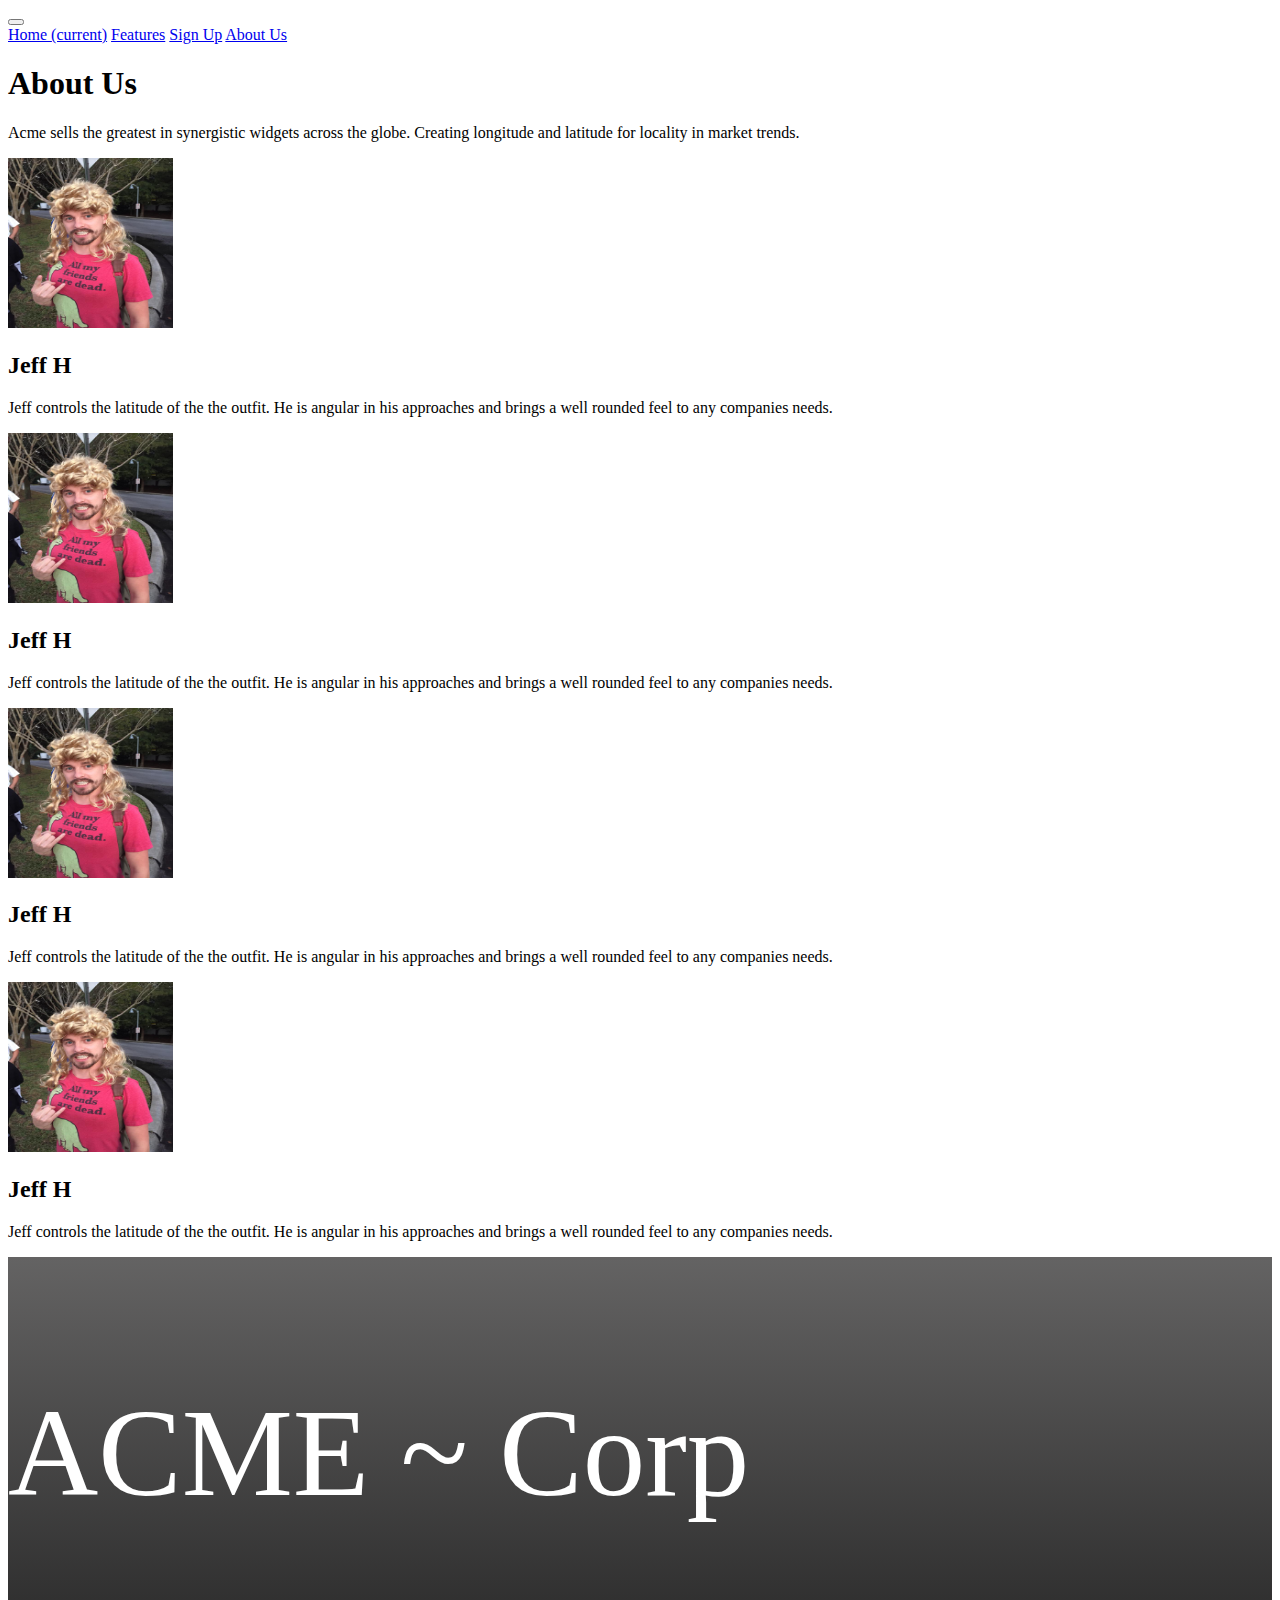
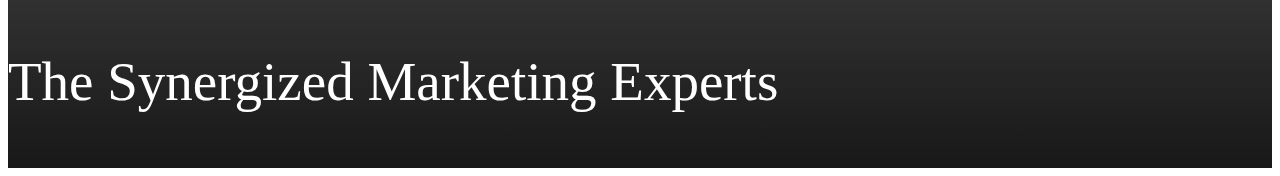
==== About/index.html @ 32f223c2 "Changed git file" ====
<!DOCTYPE html>
<html>

<head>
    <meta charset="utf-8" />
    <meta http-equiv="X-UA-Compatible" content="IE=edge">
    <title>ABOUT</title>
    <meta name="viewport" content="width=device-width, initial-scale=1">
    <link rel="stylesheet" href="https://stackpath.bootstrapcdn.com/bootstrap/4.1.3/css/bootstrap.min.css" integrity="sha384-MCw98/SFnGE8fJT3GXwEOngsV7Zt27NXFoaoApmYm81iuXoPkFOJwJ8ERdknLPMO"
        crossorigin="anonymous">
    <link rel="stylesheet" type="text/css" media="screen" href="main.css" />
    <script src="main.js"></script>
</head>

<body>
    <header>
        <nav class="navbar navbar-expand-lg navbar-dark bg-dark text-monospace align-items-center">

            <div class="container nav-container">

                <button class="navbar-toggler" type="button" data-toggle="collapse" data-target="#navbarNavAltMarkup"
                    aria-controls="navbarNavAltMarkup" aria-expanded="false" aria-label="Toggle navigation">
                    <span class="navbar-toggler-icon"></span>
                </button>
                <div class="collapse navbar-collapse" id="navbarNavAltMarkup">
                    <div class="navbar-nav">
                        <a class="nav-item nav-link active" href="#">Home <span class="sr-only">(current)</span></a>
                        <a class="nav-item nav-link" href="#">Features</a>
                        <a class="nav-item nav-link" href="#">Sign Up</a>
                        <a class="nav-item nav-link" href="#">About Us</a>
                    </div>
                </div>

            </div>
        </nav>

    </header>

    <main role="main">
        <section class="jumbotron text-center ">
            <div class="container">
                <h1 class="jumbotron-heading">About Us</h1>
                <p class="lead text-muted">
                    Acme sells the greatest in synergistic widgets across the globe. Creating longitude and latitude
                    for locality in market trends.
                </p>
            </div>
        </section>
        <div class="album py-5 bg-light">
            <div class="container ">
                <div class="row text-center">
                    <div class="col-md-6">
                        <img class="rounded-circle" src="../About/images/22885938_10210420407722958_4230653982050266795_n.jpg"
                            alt="" width="165" height="170">
                        <h2>Jeff H</h2>
                        <p>Jeff controls the latitude of the the outfit. He is angular in his approaches and brings a
                            well rounded feel to any companies needs.</p>
                    </div>
                    <div class="col-md-6">
                        <img class="rounded-circle" src="../About/images/22885938_10210420407722958_4230653982050266795_n.jpg"
                            alt="" width="165" height="170">
                        <h2>Jeff H</h2>
                        <p>Jeff controls the latitude of the the outfit. He is angular in his approaches and brings a
                            well rounded feel to any companies needs.</p>
                    </div>
                </div>
                <div class="row text-center">
                    <div class="col-md-6">
                        <img class="rounded-circle" src="../About/images/22885938_10210420407722958_4230653982050266795_n.jpg"
                            alt="" width="165" height="170">
                        <h2>Jeff H</h2>
                        <p>Jeff controls the latitude of the the outfit. He is angular in his approaches and brings a
                            well rounded feel to any companies needs.</p>
                    </div>
                    <div class="col-md-6">
                        <img class="rounded-circle" src="../About/images/22885938_10210420407722958_4230653982050266795_n.jpg"
                            alt="" width="165" height="170">
                        <h2>Jeff H</h2>
                        <p>Jeff controls the latitude of the the outfit. He is angular in his approaches and brings a
                            well rounded feel to any companies needs.</p>
                    </div>


                </div>
            </div>
    </main>
    <div class="bg">
        <div class="d-flex container text-monospace justify-content-center flex-column text-center align-items-center col-xs-12 label">
            <div class="" style="font-size: 125px;">
                <p>ACME ~ Corp</p>
            </div>
            <div>
                <p class="" style="font-size: 55px;">The Synergized Marketing Experts</p>
            </div>

        </div>







</body>

</html>
---- About/main.css ----
.bg {
    background: linear-gradient(rgba(61, 60, 60, 0.8), rgba(0, 0, 0, 0.904)), url("http://www.technocrazed.com/wp-content/uploads/2015/12/New-York-Wallpaper-Background-7.jpg");
    height: 100%;
    background-position: center;
    background-repeat: no-repeat;
    background-size: cover;
    color: white;
    overflow: auto;
}
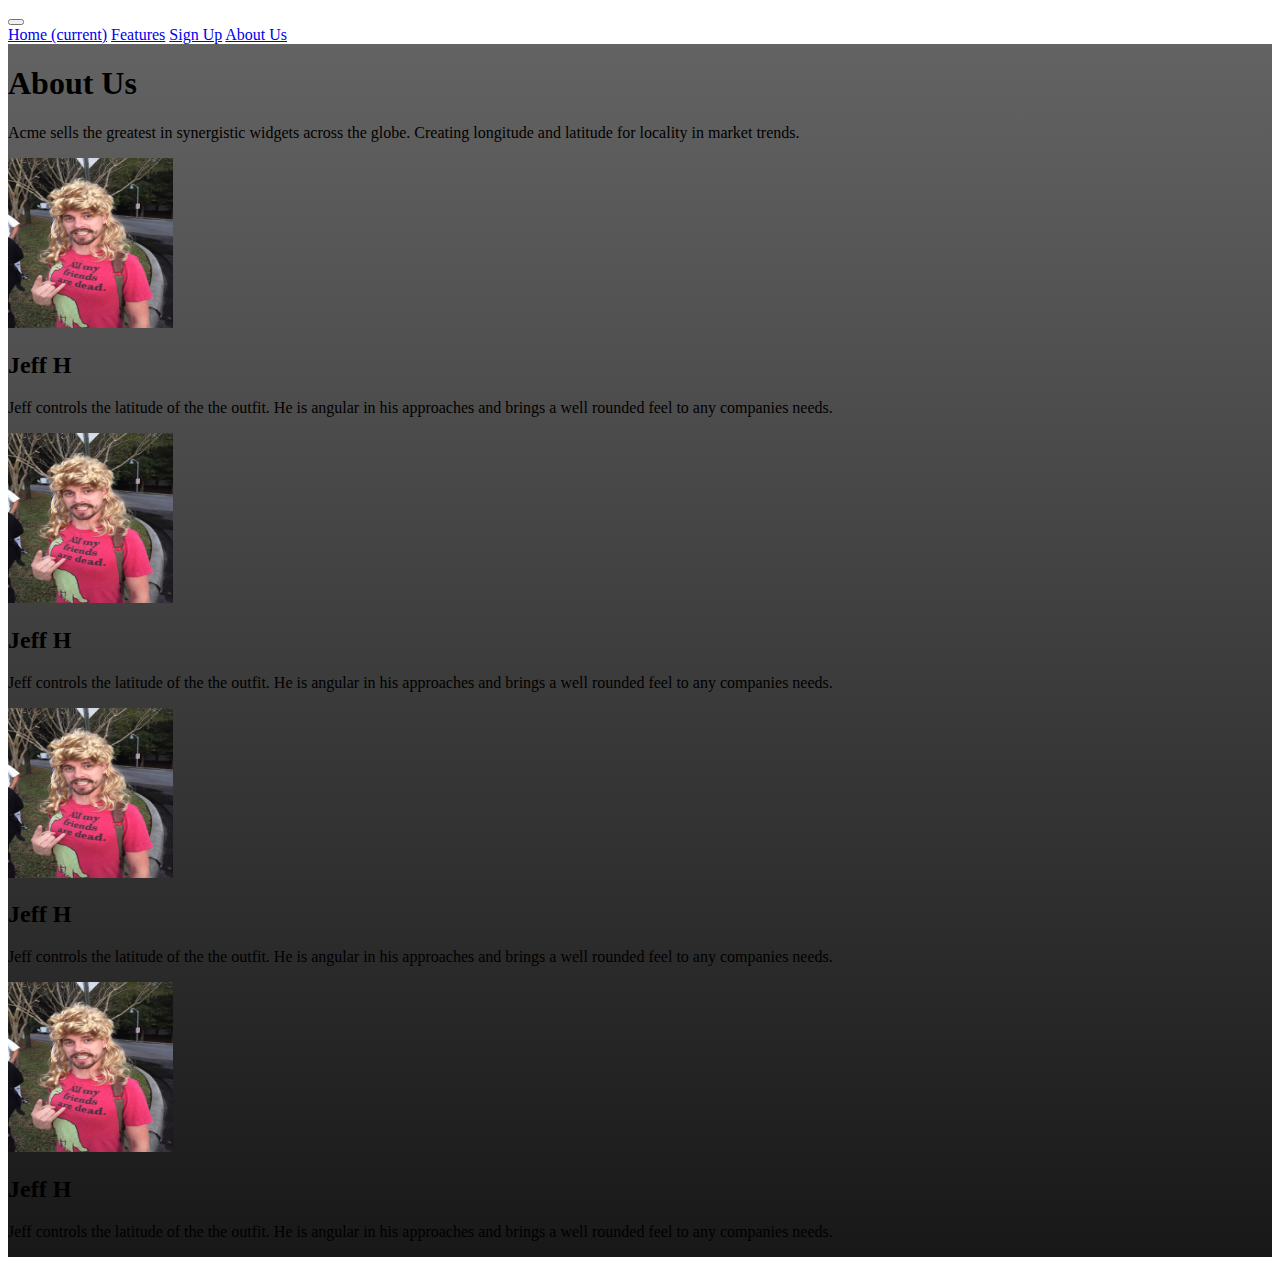
==== commit 8d736b2a: "Background stuffs" ====
--- a/About/index.html
+++ b/About/index.html
@@ -35,65 +35,68 @@
         </nav>
 
     </header>
+    <div class="bg">
+        <main role="main">
+            <section class="jumbotron text-center">
+                <div class="container ">
+                    <h1 class="jumbotron-heading">About Us</h1>
+                    <p class="lead text-muted">
+                        Acme sells the greatest in synergistic widgets across the globe. Creating longitude and
+                        latitude
+                        for locality in market trends.
+                    </p>
+                </div>
+            </section>
+            <div class="album py-5 bg-transparent">
+                <div class="container">
+                    <div class="row text-center">
+                        <div class="col-md-6">
+                            <img class="rounded-circle" src="../About/images/22885938_10210420407722958_4230653982050266795_n.jpg"
+                                alt="" width="165" height="170">
+                            <h2 class="text-light">Jeff H</h2>
+                            <p class="text-light">Jeff controls the latitude of the the outfit. He is angular in his
+                                approaches and brings
+                                a
+                                well rounded feel to any companies needs.</p>
+                        </div>
+                        <div class="col-md-6">
+                            <img class="rounded-circle" src="../About/images/22885938_10210420407722958_4230653982050266795_n.jpg"
+                                alt="" width="165" height="170">
+                            <h2 class="text-light">Jeff H</h2>
+                            <p class="text-light">Jeff controls the latitude of the the outfit. He is angular in his
+                                approaches and brings
+                                a
+                                well rounded feel to any companies needs.</p>
+                        </div>
+                    </div>
+                    <div class="row text-center">
+                        <div class="col-md-6">
+                            <img class="rounded-circle" src="../About/images/22885938_10210420407722958_4230653982050266795_n.jpg"
+                                alt="" width="165" height="170">
+                            <h2 class="text-light">Jeff H</h2>
+                            <p class="text-light">Jeff controls the latitude of the the outfit. He is angular in his
+                                approaches and brings
+                                a
+                                well rounded feel to any companies needs.</p>
+                        </div>
+                        <div class="col-md-6">
+                            <img class="rounded-circle" src="../About/images/22885938_10210420407722958_4230653982050266795_n.jpg"
+                                alt="" width="165" height="170">
+                            <h2 class="text-light">Jeff H</h2>
+                            <p class="text-light">Jeff controls the latitude of the the outfit. He is angular in his
+                                approaches and brings
+                                a
+                                well rounded feel to any companies needs.</p>
+                        </div>
 
-    <main role="main">
-        <section class="jumbotron text-center ">
-            <div class="container">
-                <h1 class="jumbotron-heading">About Us</h1>
-                <p class="lead text-muted">
-                    Acme sells the greatest in synergistic widgets across the globe. Creating longitude and latitude
-                    for locality in market trends.
-                </p>
-            </div>
-        </section>
-        <div class="album py-5 bg-light">
-            <div class="container ">
-                <div class="row text-center">
-                    <div class="col-md-6">
-                        <img class="rounded-circle" src="../About/images/22885938_10210420407722958_4230653982050266795_n.jpg"
-                            alt="" width="165" height="170">
-                        <h2>Jeff H</h2>
-                        <p>Jeff controls the latitude of the the outfit. He is angular in his approaches and brings a
-                            well rounded feel to any companies needs.</p>
-                    </div>
-                    <div class="col-md-6">
-                        <img class="rounded-circle" src="../About/images/22885938_10210420407722958_4230653982050266795_n.jpg"
-                            alt="" width="165" height="170">
-                        <h2>Jeff H</h2>
-                        <p>Jeff controls the latitude of the the outfit. He is angular in his approaches and brings a
-                            well rounded feel to any companies needs.</p>
+
                     </div>
                 </div>
-                <div class="row text-center">
-                    <div class="col-md-6">
-                        <img class="rounded-circle" src="../About/images/22885938_10210420407722958_4230653982050266795_n.jpg"
-                            alt="" width="165" height="170">
-                        <h2>Jeff H</h2>
-                        <p>Jeff controls the latitude of the the outfit. He is angular in his approaches and brings a
-                            well rounded feel to any companies needs.</p>
-                    </div>
-                    <div class="col-md-6">
-                        <img class="rounded-circle" src="../About/images/22885938_10210420407722958_4230653982050266795_n.jpg"
-                            alt="" width="165" height="170">
-                        <h2>Jeff H</h2>
-                        <p>Jeff controls the latitude of the the outfit. He is angular in his approaches and brings a
-                            well rounded feel to any companies needs.</p>
-                    </div>
+        </main>
 
 
-                </div>
-            </div>
-    </main>
-    <div class="bg">
-        <div class="d-flex container text-monospace justify-content-center flex-column text-center align-items-center col-xs-12 label">
-            <div class="" style="font-size: 125px;">
-                <p>ACME ~ Corp</p>
-            </div>
-            <div>
-                <p class="" style="font-size: 55px;">The Synergized Marketing Experts</p>
-            </div>
 
-        </div>
+    </div>
 
 
 
--- a/About/main.css
+++ b/About/main.css
@@ -4,6 +4,13 @@
     background-position: center;
     background-repeat: no-repeat;
     background-size: cover;
-    color: white;
     overflow: auto;
+}
+
+.jumbotron {
+    background-color: rgba(0, 0, 0, 0)
+}
+
+.row {
+    background-color: rgba(0, 0, 0, 0)
 }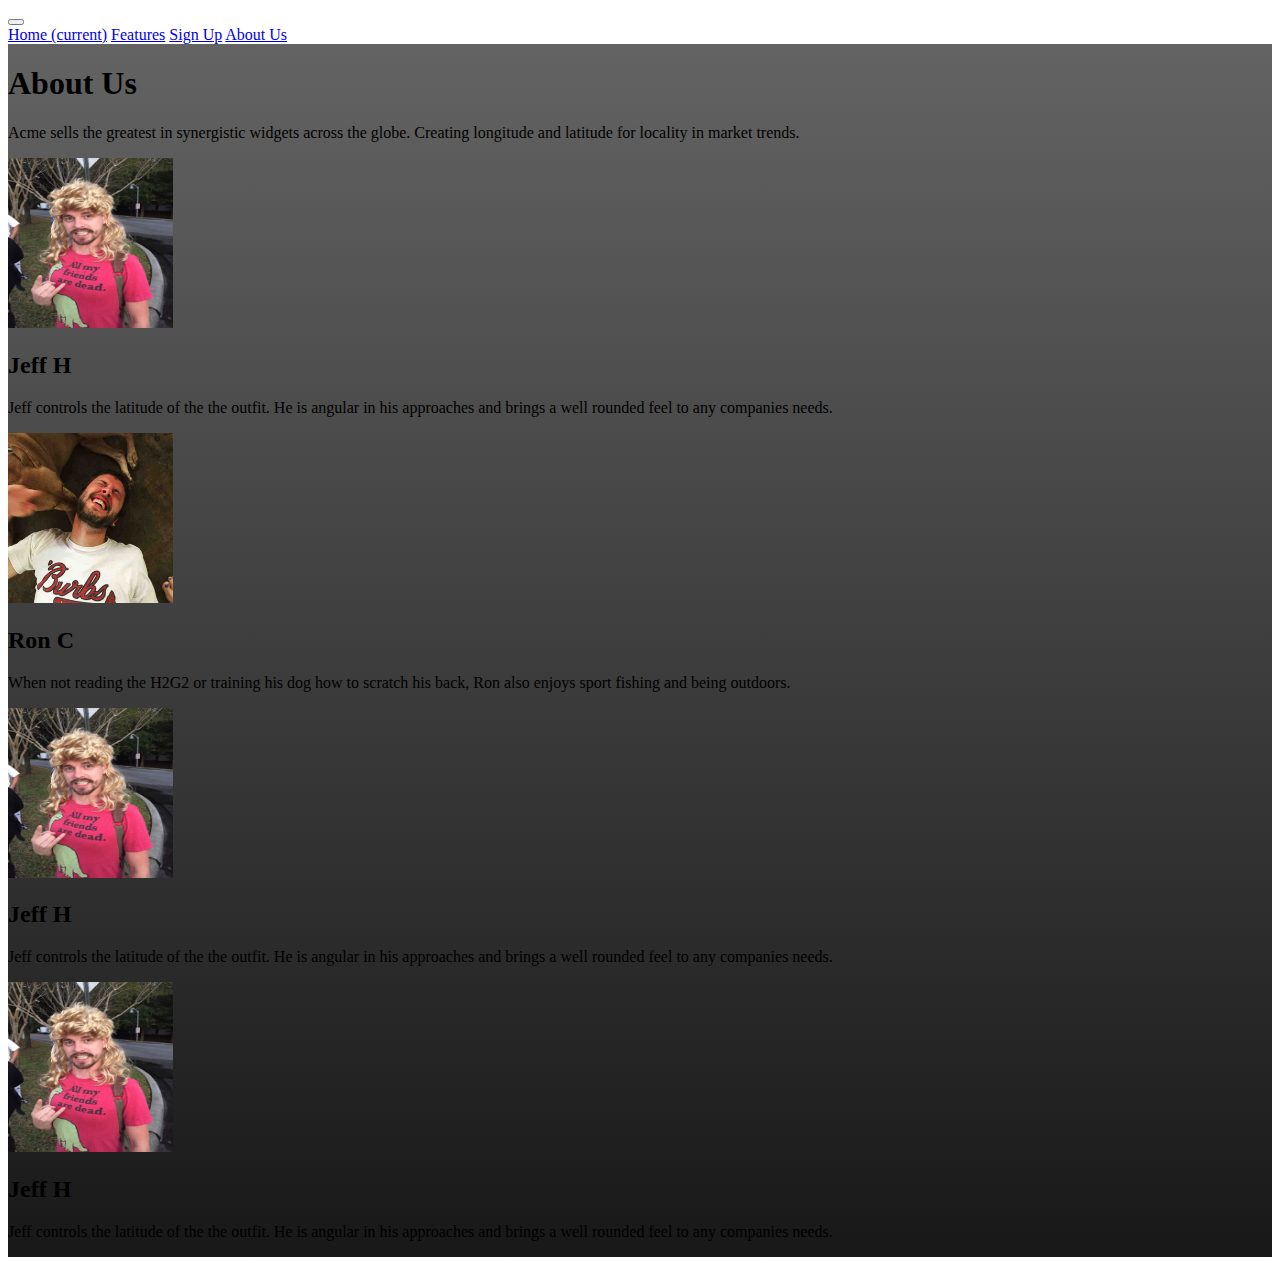
==== commit f0a495b7: "Added my pic to the about page" ====
--- a/About/index.html
+++ b/About/index.html
@@ -60,13 +60,10 @@
                                 well rounded feel to any companies needs.</p>
                         </div>
                         <div class="col-md-6">
-                            <img class="rounded-circle" src="../About/images/22885938_10210420407722958_4230653982050266795_n.jpg"
+                            <img class="rounded-circle" src="../images/ron.jpg"
                                 alt="" width="165" height="170">
-                            <h2 class="text-light">Jeff H</h2>
-                            <p class="text-light">Jeff controls the latitude of the the outfit. He is angular in his
-                                approaches and brings
-                                a
-                                well rounded feel to any companies needs.</p>
+                            <h2 class="text-light">Ron C</h2>
+                            <p class="text-light">When not reading the H2G2 or training his dog how to scratch his back, Ron also enjoys sport fishing and being outdoors. </p>
                         </div>
                     </div>
                     <div class="row text-center">
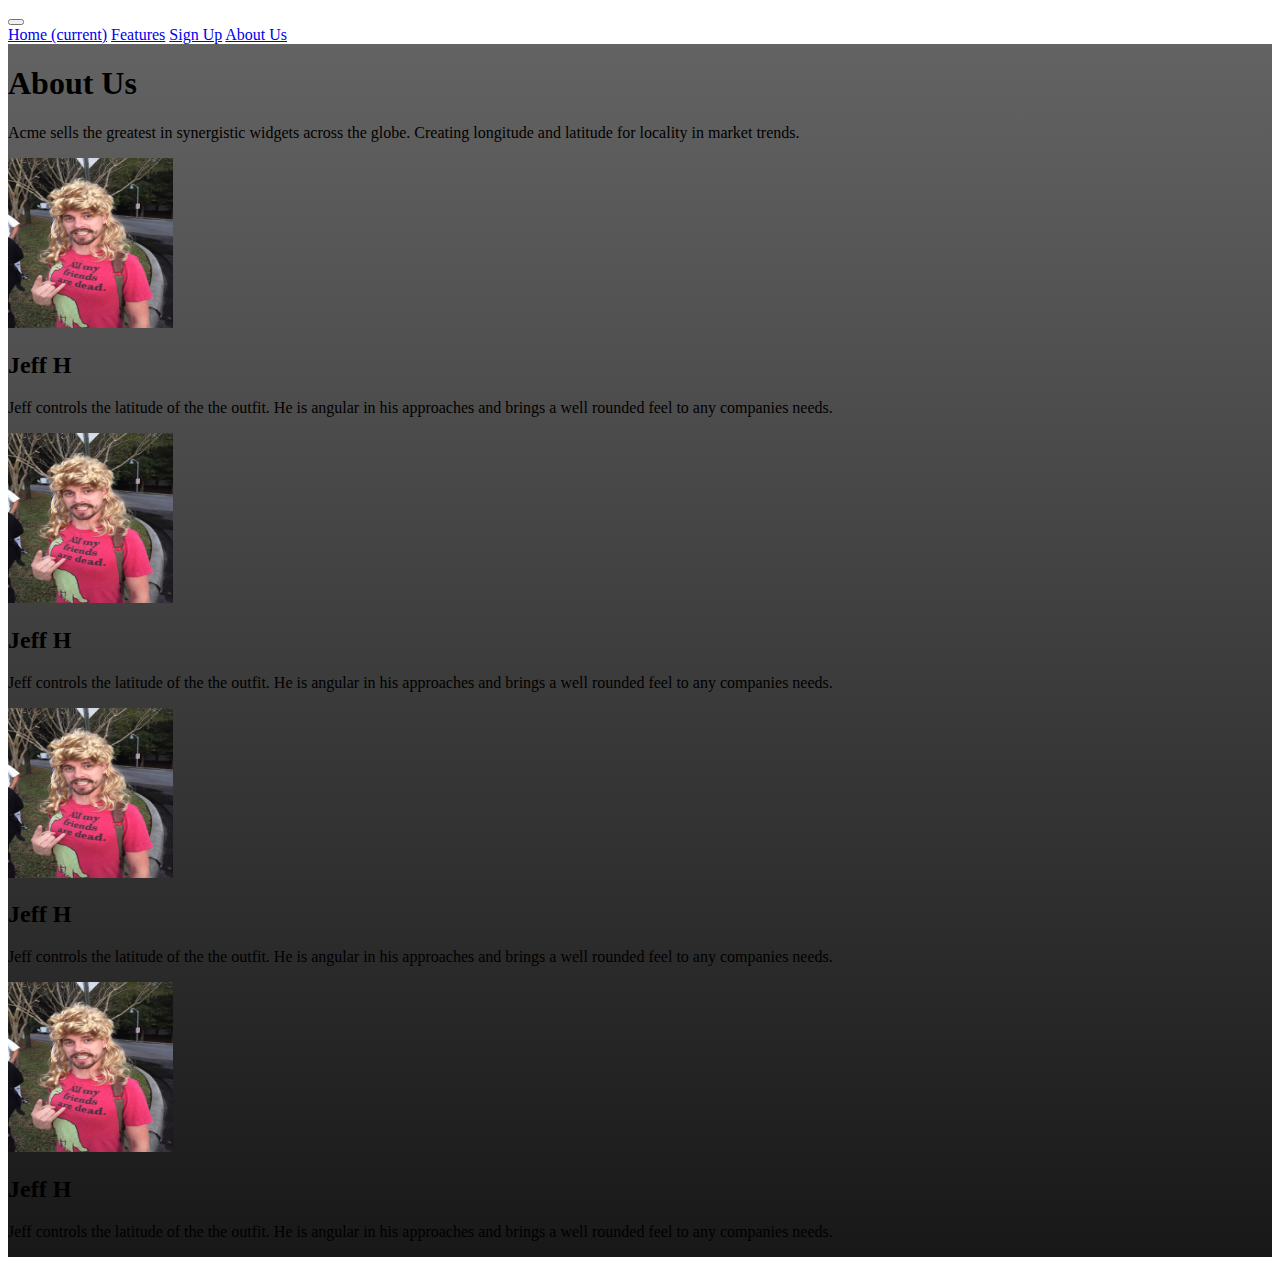
==== commit 1146f8c5: "commit routing" ====
--- a/About/index.html
+++ b/About/index.html
@@ -24,10 +24,10 @@
                 </button>
                 <div class="collapse navbar-collapse" id="navbarNavAltMarkup">
                     <div class="navbar-nav">
-                        <a class="nav-item nav-link active" href="#">Home <span class="sr-only">(current)</span></a>
-                        <a class="nav-item nav-link" href="#">Features</a>
-                        <a class="nav-item nav-link" href="#">Sign Up</a>
-                        <a class="nav-item nav-link" href="#">About Us</a>
+                        <a class="nav-item nav-link active" href="../index.html">Home <span class="sr-only">(current)</span></a>
+                         <a class="nav-item nav-link" href="../features/index.html">Features</a>
+                         <a class="nav-item nav-link" href="../subscribe/index.html">Sign Up</a>
+                         <a class="nav-item nav-link" href="../About/index.html">About Us</a>
                     </div>
                 </div>
 
@@ -60,10 +60,13 @@
                                 well rounded feel to any companies needs.</p>
                         </div>
                         <div class="col-md-6">
-                            <img class="rounded-circle" src="../images/ron.jpg"
+                            <img class="rounded-circle" src="../About/images/22885938_10210420407722958_4230653982050266795_n.jpg"
                                 alt="" width="165" height="170">
-                            <h2 class="text-light">Ron C</h2>
-                            <p class="text-light">When not reading the H2G2 or training his dog how to scratch his back, Ron also enjoys sport fishing and being outdoors. </p>
+                            <h2 class="text-light">Jeff H</h2>
+                            <p class="text-light">Jeff controls the latitude of the the outfit. He is angular in his
+                                approaches and brings
+                                a
+                                well rounded feel to any companies needs.</p>
                         </div>
                     </div>
                     <div class="row text-center">
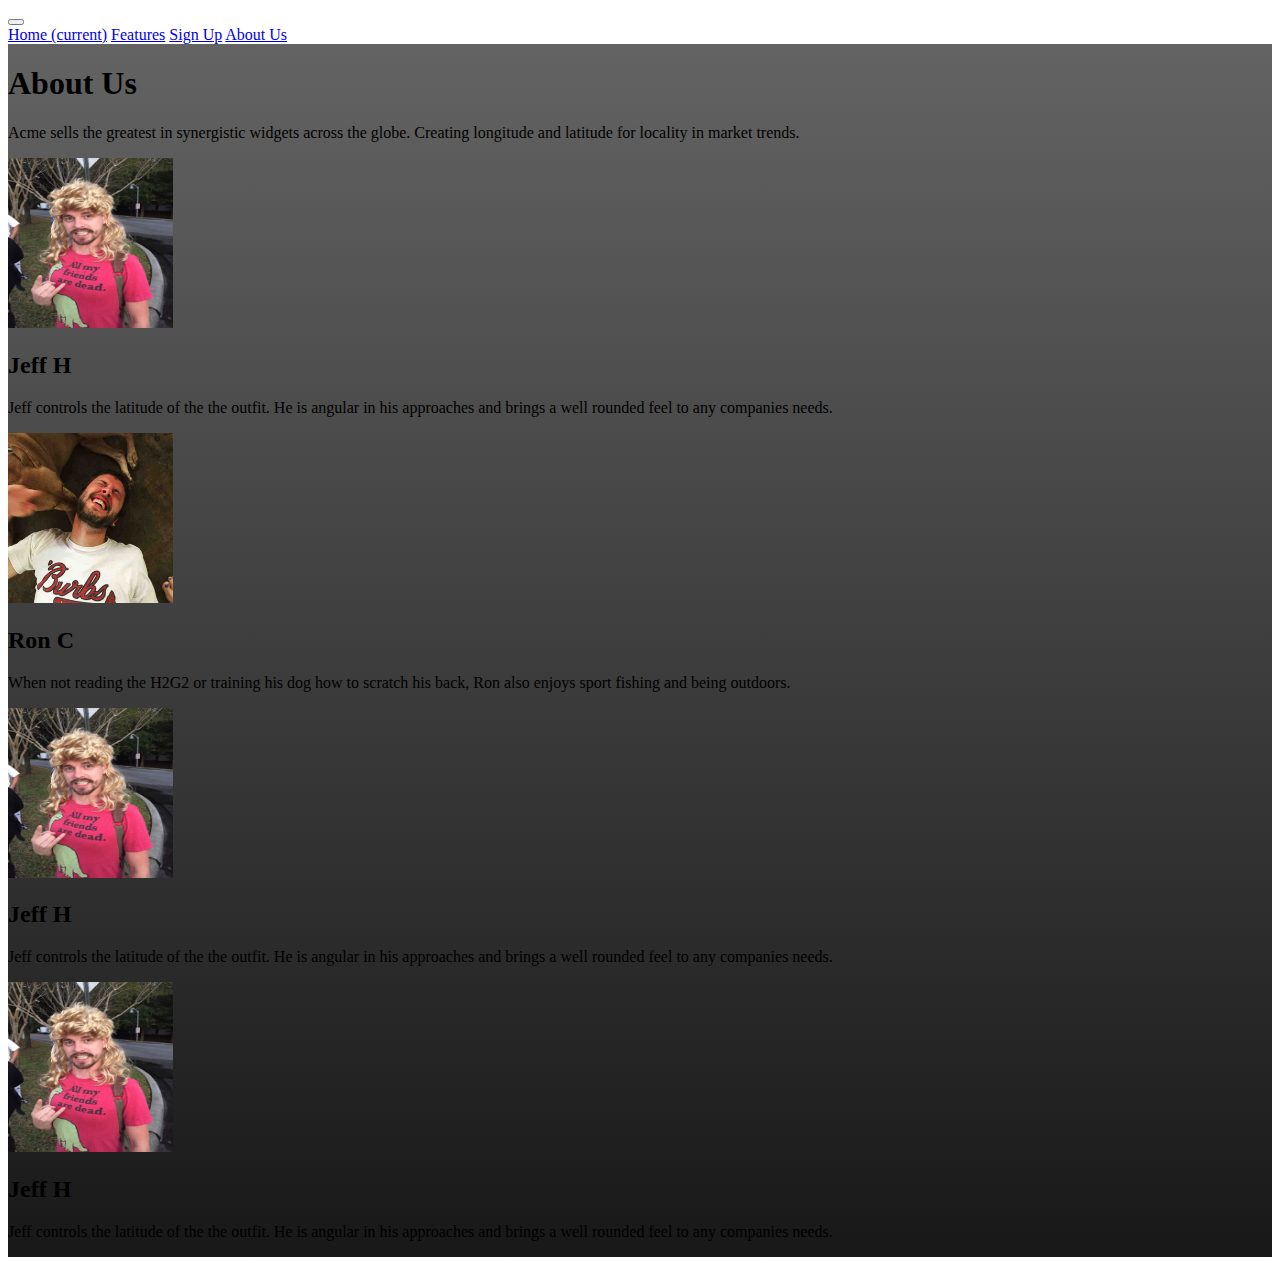
==== commit 38af4b7f: "commit final 3" ====
--- a/About/index.html
+++ b/About/index.html
@@ -13,7 +13,7 @@
 </head>
 
 <body>
-    <header>
+
         <nav class="navbar navbar-expand-lg navbar-dark bg-dark text-monospace align-items-center">
 
             <div class="container nav-container">
@@ -24,17 +24,17 @@
                 </button>
                 <div class="collapse navbar-collapse" id="navbarNavAltMarkup">
                     <div class="navbar-nav">
-                        <a class="nav-item nav-link active" href="../index.html">Home <span class="sr-only">(current)</span></a>
+                        <a class="nav-item nav-link " href="../index.html">Home <span class="sr-only">(current)</span></a>
                          <a class="nav-item nav-link" href="../features/index.html">Features</a>
                          <a class="nav-item nav-link" href="../subscribe/index.html">Sign Up</a>
-                         <a class="nav-item nav-link" href="../About/index.html">About Us</a>
+                         <a class="nav-item nav-link active" href="../About/index.html">About Us</a>
                     </div>
                 </div>
 
             </div>
         </nav>
 
-    </header>
+
     <div class="bg">
         <main role="main">
             <section class="jumbotron text-center">
@@ -60,13 +60,10 @@
                                 well rounded feel to any companies needs.</p>
                         </div>
                         <div class="col-md-6">
-                            <img class="rounded-circle" src="../About/images/22885938_10210420407722958_4230653982050266795_n.jpg"
+                            <img class="rounded-circle" src="../images/ron.jpg"
                                 alt="" width="165" height="170">
-                            <h2 class="text-light">Jeff H</h2>
-                            <p class="text-light">Jeff controls the latitude of the the outfit. He is angular in his
-                                approaches and brings
-                                a
-                                well rounded feel to any companies needs.</p>
+                            <h2 class="text-light">Ron C</h2>
+                            <p class="text-light">When not reading the H2G2 or training his dog how to scratch his back, Ron also enjoys sport fishing and being outdoors. </p>
                         </div>
                     </div>
                     <div class="row text-center">
--- a/About/main.css
+++ b/About/main.css
@@ -13,4 +13,8 @@
 
 .row {
     background-color: rgba(0, 0, 0, 0)
+}
+
+.nav-container{
+    width: 33%;
 }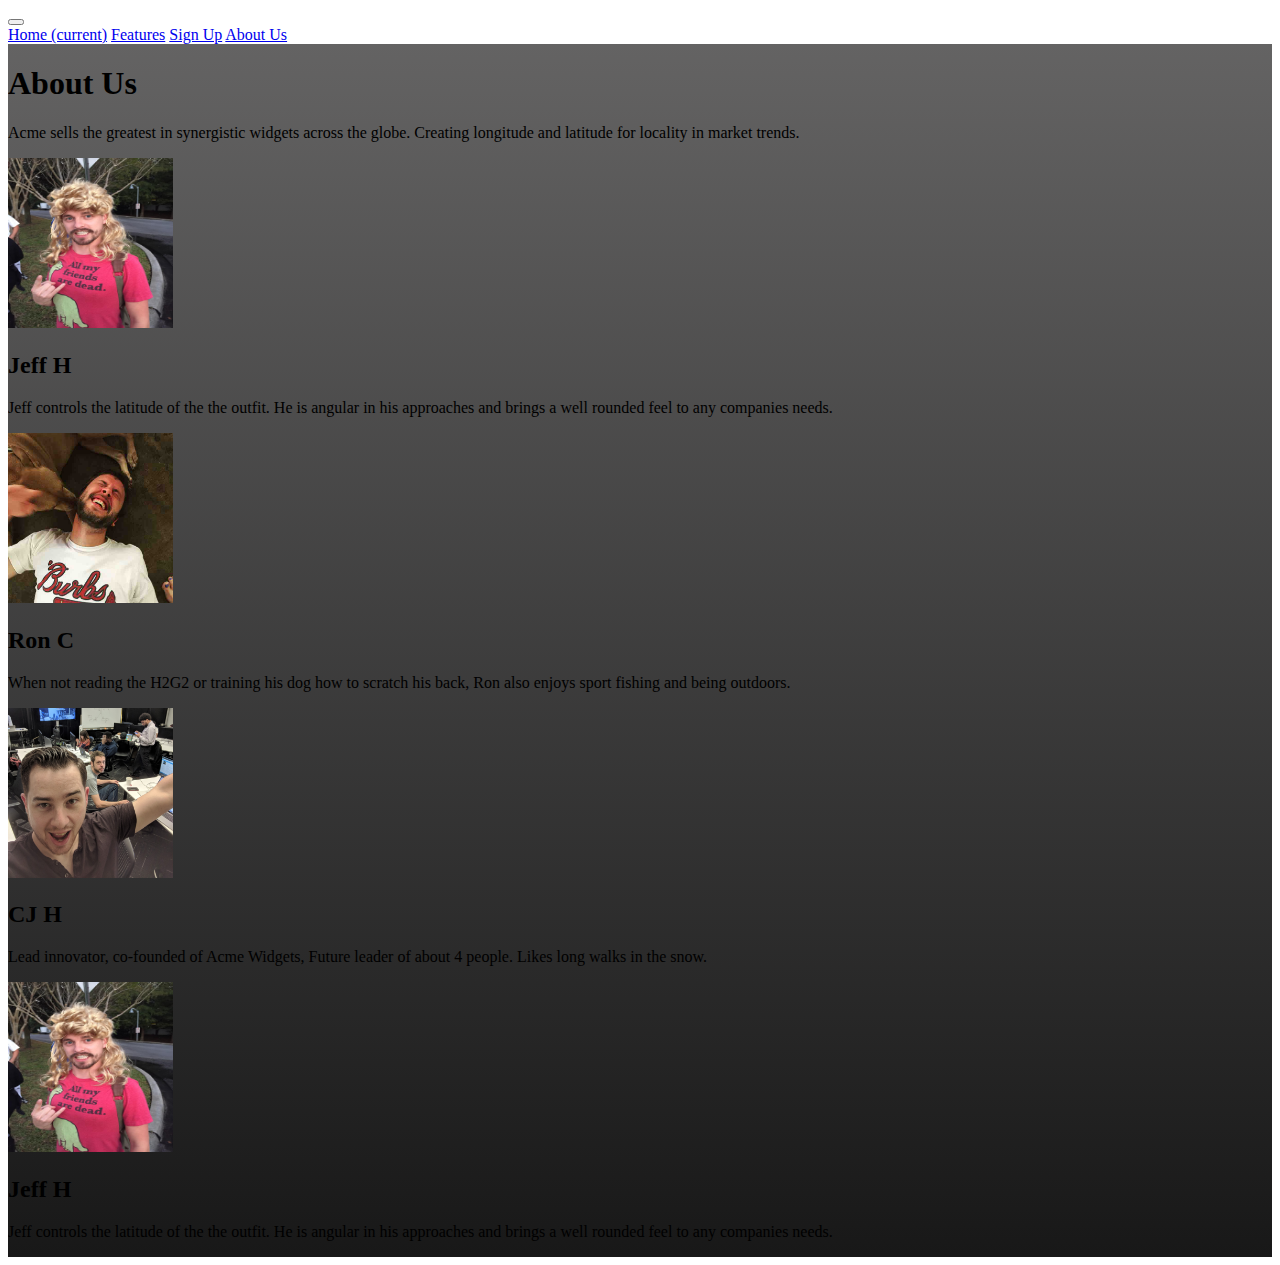
==== commit f22c3b14: "add CJ's about me, combine pics to one folder, added JS src to each page" ====
--- a/About/index.html
+++ b/About/index.html
@@ -51,7 +51,7 @@
                 <div class="container">
                     <div class="row text-center">
                         <div class="col-md-6">
-                            <img class="rounded-circle" src="../About/images/22885938_10210420407722958_4230653982050266795_n.jpg"
+                            <img class="rounded-circle" src="../images/22885938_10210420407722958_4230653982050266795_n.jpg"
                                 alt="" width="165" height="170">
                             <h2 class="text-light">Jeff H</h2>
                             <p class="text-light">Jeff controls the latitude of the the outfit. He is angular in his
@@ -68,16 +68,15 @@
                     </div>
                     <div class="row text-center">
                         <div class="col-md-6">
-                            <img class="rounded-circle" src="../About/images/22885938_10210420407722958_4230653982050266795_n.jpg"
+                            <img class="rounded-circle" src="../images/cjPic.jpg"
                                 alt="" width="165" height="170">
-                            <h2 class="text-light">Jeff H</h2>
-                            <p class="text-light">Jeff controls the latitude of the the outfit. He is angular in his
-                                approaches and brings
-                                a
-                                well rounded feel to any companies needs.</p>
+                            <h2 class="text-light">CJ H</h2>
+                            <p class="text-light">
+                                Lead innovator, co-founded of Acme Widgets, Future leader of about 4 people. Likes long walks in the snow. 
+                            </p>
                         </div>
                         <div class="col-md-6">
-                            <img class="rounded-circle" src="../About/images/22885938_10210420407722958_4230653982050266795_n.jpg"
+                            <img class="rounded-circle" src="../images/22885938_10210420407722958_4230653982050266795_n.jpg"
                                 alt="" width="165" height="170">
                             <h2 class="text-light">Jeff H</h2>
                             <p class="text-light">Jeff controls the latitude of the the outfit. He is angular in his
@@ -98,6 +97,9 @@
 
 
 
+    <script src="https://code.jquery.com/jquery-3.3.1.slim.min.js" integrity="sha384-q8i/X+965DzO0rT7abK41JStQIAqVgRVzpbzo5smXKp4YfRvH+8abtTE1Pi6jizo" crossorigin="anonymous"></script>
+    <script src="https://cdnjs.cloudflare.com/ajax/libs/popper.js/1.14.3/umd/popper.min.js" integrity="sha384-ZMP7rVo3mIykV+2+9J3UJ46jBk0WLaUAdn689aCwoqbBJiSnjAK/l8WvCWPIPm49" crossorigin="anonymous"></script>
+    <script src="https://stackpath.bootstrapcdn.com/bootstrap/4.1.3/js/bootstrap.min.js" integrity="sha384-ChfqqxuZUCnJSK3+MXmPNIyE6ZbWh2IMqE241rYiqJxyMiZ6OW/JmZQ5stwEULTy" crossorigin="anonymous"></script>
 
 
 
